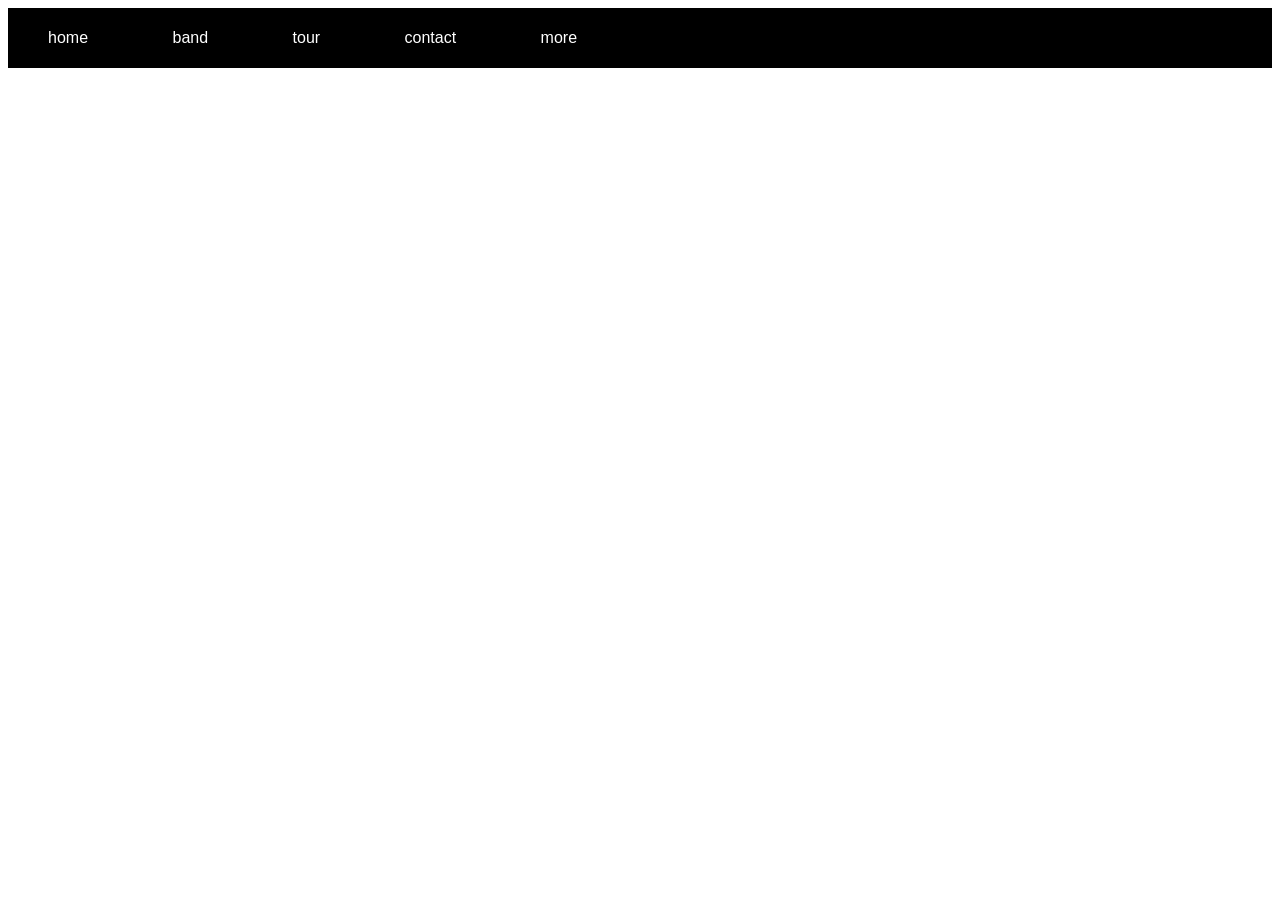
==== index.html @ ccdde466 "fix menu" ====
<!DOCTYPE html>
<html lang="en">
<head>
    <meta charset="UTF-8">
    <meta name="viewport" content="width=device-width, initial-scale=1.0">
    <title>Document</title>
    <link rel="stylesheet" href="./assets/css/style.css">
    <link rel="stylesheet" href="./assets/js/index.js">
</head>
<body>
    <div id="ropber">
        <div id="header">
            <ul id="nav">
                <li><a href="">home</a></li>
                <li><a href="">band</a></li>
                <li><a href="">tour</a></li>
                <li><a href="">contact</a></li>
                <li>
                    <a href="">more</a>
                    <ul class="subnav">
                        <li><a href="">what</a></li> 
                        <li><a href="">why</a></li>
                        <li><a href="">who</a></li>
                    </ul>
                </li>
            </ul>

        </div>

        <div id="slider">

        </div>

        <div id="content">

        </div>

        <div id="footer">

        </div>


    </div>

    
</body>
</html>
---- assets/css/style.css ----
b/* reset css  */
*{
    padding: 0;
    margin: 0;
    box-sizing: border-box;
} 
html{
    font-family: Arial, Helvetica, sans-serif;
}
#ropber{

}
body{
    /* margin: 0!important; */
}
#header{
    height: 60px;
    padding: 0;
    background-color: #000;
}

#nav{
    list-style: none;
    margin: 0;
    padding: 0;
}
#nav li {
    display: inline-block;
    position: relative;
}
#nav > li > a{
    color: #fff;
}

#nav li a {
    color: #fff;
    text-decoration: none;
    line-height: 60px;
    padding: 0 40px;
    display: inline-block;
}
#nav >  li:hover > a{
    color: #000;
    background-color: #ccc; 
}

#nav .subnav {
    display: none;
    position: absolute;
    background-color: #fff;
}
#nav li:hover .subnav{
    display: block;
}
#nav .subnav a{
    color: #000;
}

#slider{
    min-height: 500px;
    background-color: #fff;

}

#content{

}

#footer{

}
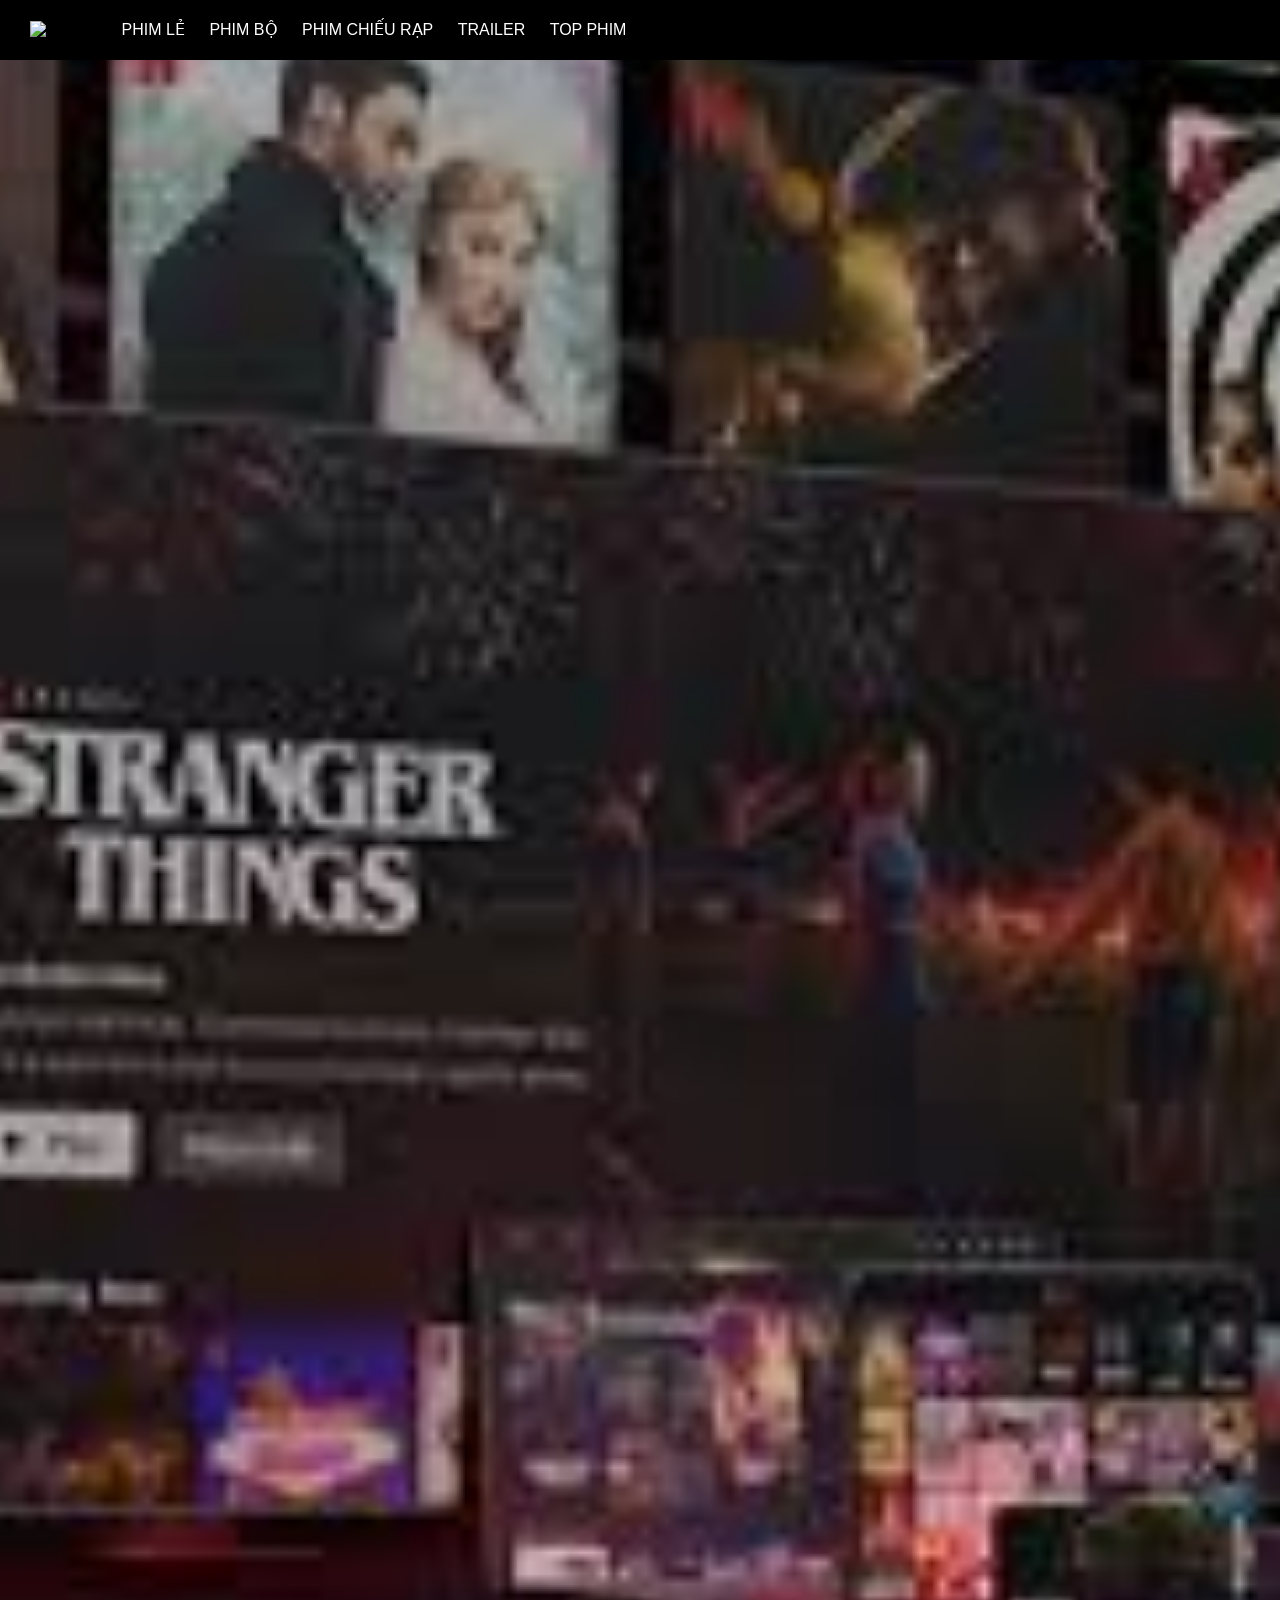
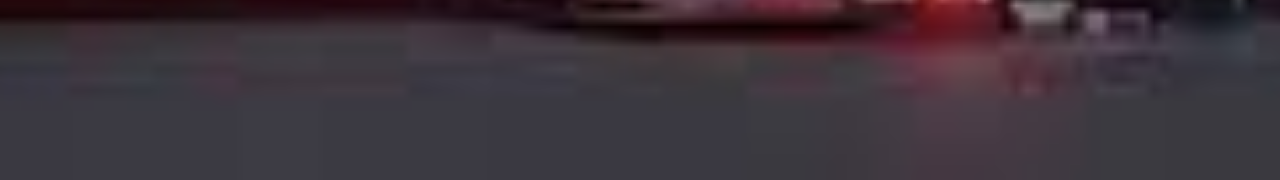
==== commit e4b33ae6: "them icon+slider" ====
--- a/index.html
+++ b/index.html
@@ -1,4 +1,4 @@
- <!DOCTYPE html>
+<!DOCTYPE html>
 <html lang="en">
 <head>
     <meta charset="UTF-8">
@@ -6,24 +6,37 @@
     <title>Document</title>
     <link rel="stylesheet" href="./assets/css/style.css">
     <link rel="stylesheet" href="./assets/js/index.js">
-</head>
+    <link rel="stylesheet" href="./assets/icon/themify-icons/themify-icons.css">
+</head> 
 <body>
     <div id="ropber">
         <div id="header">
+            <!-- banner:nav -->
+            <!-- logo -->
+             <div class="logo">
+        <img src="https://res.cloudinary.com/dnb1p68h9/image/upload/v1771673456/Phim_hay_1_pqcvgt.png" alt="Logo">
+    </div>
             <ul id="nav">
-                <li><a href="">home</a></li>
-                <li><a href="">band</a></li>
-                <li><a href="">tour</a></li>
-                <li><a href="">contact</a></li>
+                <li><a href="">Phim Lẻ</a></li>
+                <li><a href="">Phim Bộ</a></li>
+                <li><a href="">Phim Chiếu Rạp</a></li>
+                <li><a href="">Trailer</a></li>
                 <li>
-                    <a href="">more</a>
+                    <a href="">Top phim <i class="ti-angle-down"></i></a>
                     <ul class="subnav">
-                        <li><a href="">what</a></li> 
-                        <li><a href="">why</a></li>
-                        <li><a href="">who</a></li>
+                        <li><a href="">PhimHD</a></li> 
+                        <li><a href="">PhimMarvel</a></li>
+                        <li><a href="">PhimIMDB</a></li>
                     </ul>
                 </li>
             </ul>
+            <!-- end:nav -->
+             <!-- begin:search button -->
+                <div class="search-btn">
+                    <i class="ti-search"></i>
+                </div>
+             <!-- end:search button -->
+
 
         </div>
 
--- a/assets/css/style.css
+++ b/assets/css/style.css
@@ -1,4 +1,4 @@
-b/* reset css  */
+ b/* reset css  */
 *{
     padding: 0;
     margin: 0;
@@ -11,18 +11,28 @@
 
 }
 body{
-    /* margin: 0!important; */
+    margin: 0;
 }
 #header{
     height: 60px;
     padding: 0;
     background-color: #000;
+    display: flex;
+    align-items: center;
+    position: fixed;
+    top: 0;
+    left: 0;
+    right: 0;
 }
-
+.logo img{
+   height: 60px;
+   margin: 0 30px; 
+}
 #nav{
     list-style: none;
     margin: 0;
     padding: 0;
+    display: inline-block
 }
 #nav li {
     display: inline-block;
@@ -30,14 +40,16 @@
 }
 #nav > li > a{
     color: #fff;
+    text-transform: uppercase;
 }
 
 #nav li a {
     color: #fff;
     text-decoration: none;
     line-height: 60px;
-    padding: 0 40px;
+    padding: 0 10px;
     display: inline-block;
+    
 }
 #nav >  li:hover > a{
     color: #000;
@@ -47,19 +59,41 @@
 #nav .subnav {
     display: none;
     position: absolute;
-    background-color: #fff;
+    background-color: #ccc;
+    list-style: none;
+    padding: 0;
 }
 #nav li:hover .subnav{
     display: block;
 }
+#nav .subnav li a{
+    color: #000;
+    padding: 10px 20px; 
+    display: block;
+}S
 #nav .subnav a{
     color: #000;
 }
-
+/* search */
+#header .search-btn{
+ margin-left: auto;
+ padding: 0 30px;
+ cursor: pointer;
+}
+#header .search-btn:hover {
+    color: #fff;
+    background-color: #000;
+}
+.ti-search{
+    color: #fff;
+    font-size: 20px;
+    line-height: 60px;
+}
 #slider{
     min-height: 500px;
-    background-color: #fff;
-
+    background-color: #333;
+    padding-top: 100%;
+    background: url('/assets/IMG/slider/slider1.jpg') top center / cover no-repeat;
 }
 
 #content{
@@ -68,4 +102,4 @@
 
 #footer{
 
-}+}
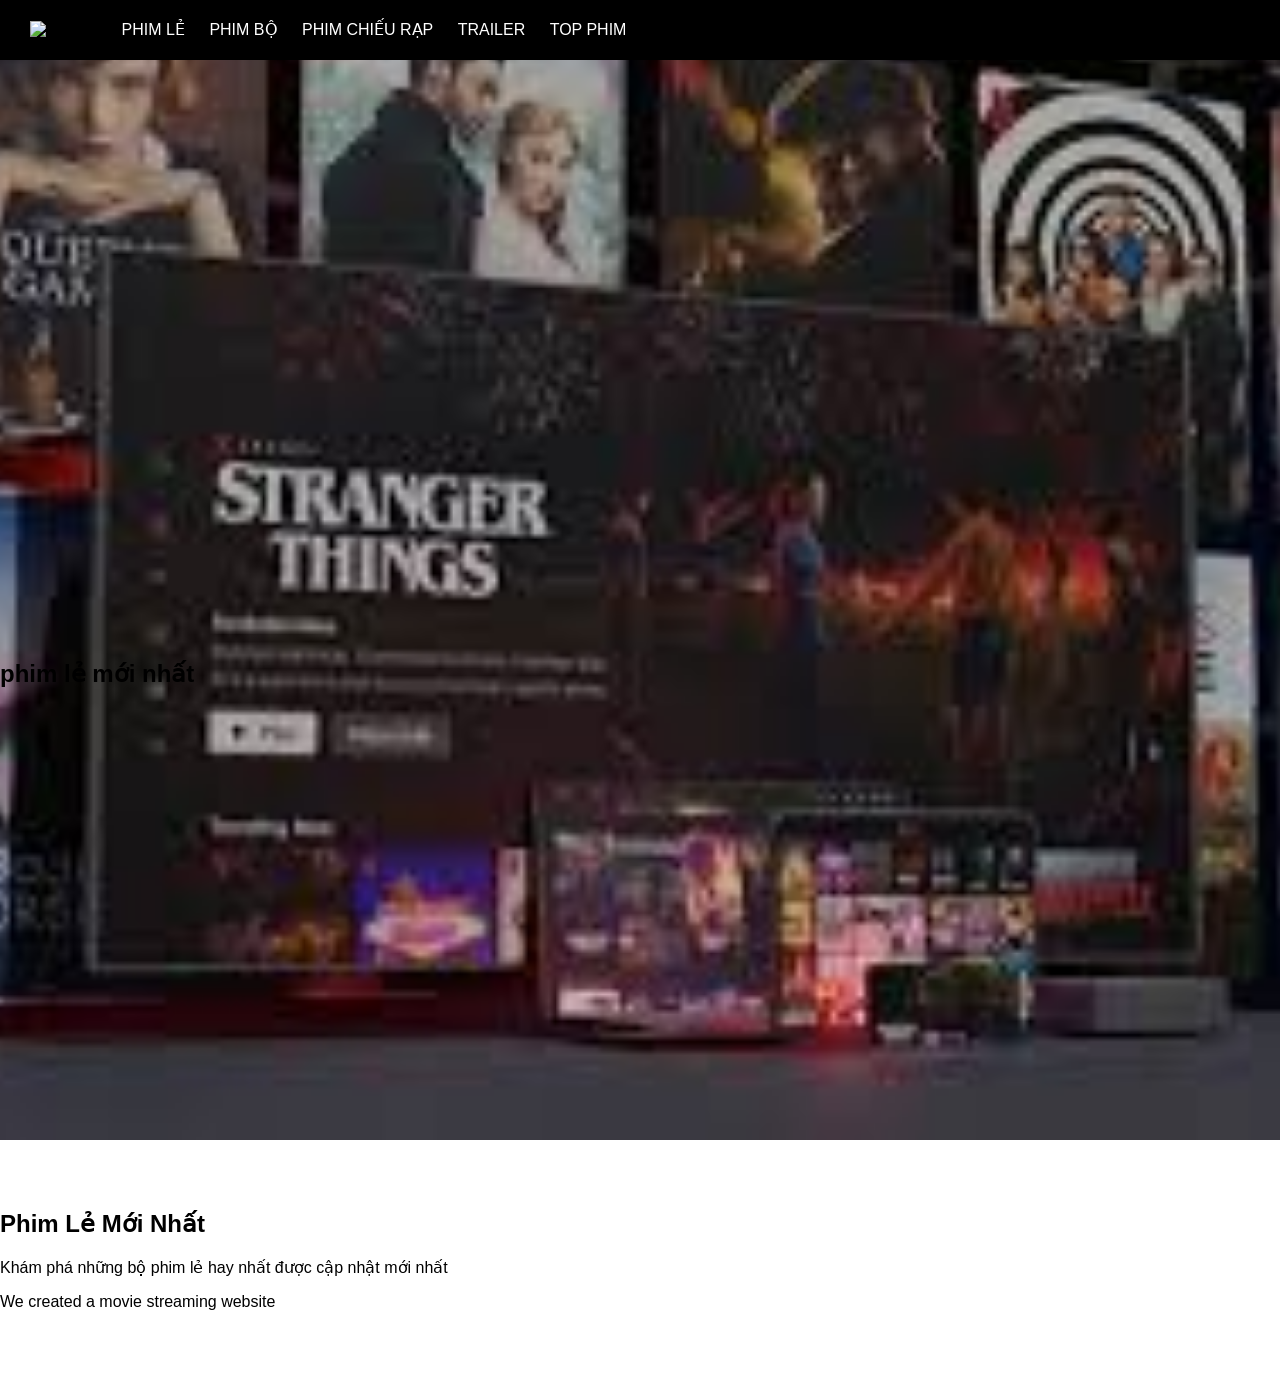
==== commit 14b74b20: "Update slider and content sections with new styles and headings" ====
--- a/index.html
+++ b/index.html
@@ -36,17 +36,26 @@
                     <i class="ti-search"></i>
                 </div>
              <!-- end:search button -->
-
-
         </div>
 
         <div id="slider">
-
+            <div class="text-contemt">
+                <h2 class="text-heading">phim lẻ mới nhất</h2>
+                <div class="text-discription"></div>
+            </div>
         </div>
 
         <div id="content">
-
-        </div>
+                <div class="content-heading">
+                    <h2>Phim Lẻ Mới Nhất</h2>
+                    <div class="section-sub-heading">
+                        <p>Khám phá những bộ phim lẻ hay nhất được cập nhật mới nhất</p>
+                        <p class="about-text">We created a movie streaming website</p>
+                    </div>
+                </div>
+                <div class="content-movie">
+                    <div class="movie-item
+        </div> 
 
         <div id="footer">
 
--- a/assets/css/style.css
+++ b/assets/css/style.css
@@ -92,7 +92,7 @@
 #slider{
     min-height: 500px;
     background-color: #333;
-    padding-top: 100%;
+    padding-top: 50%;
     background: url('/assets/IMG/slider/slider1.jpg') top center / cover no-repeat;
 }
 
@@ -100,6 +100,12 @@
 
 }
 
+#content .content-heading{
+    width: auto;
+    padding: 50px 0;
+    margin-left: auto;
+    margin-right: auto;
+}
 #footer{
 
 }
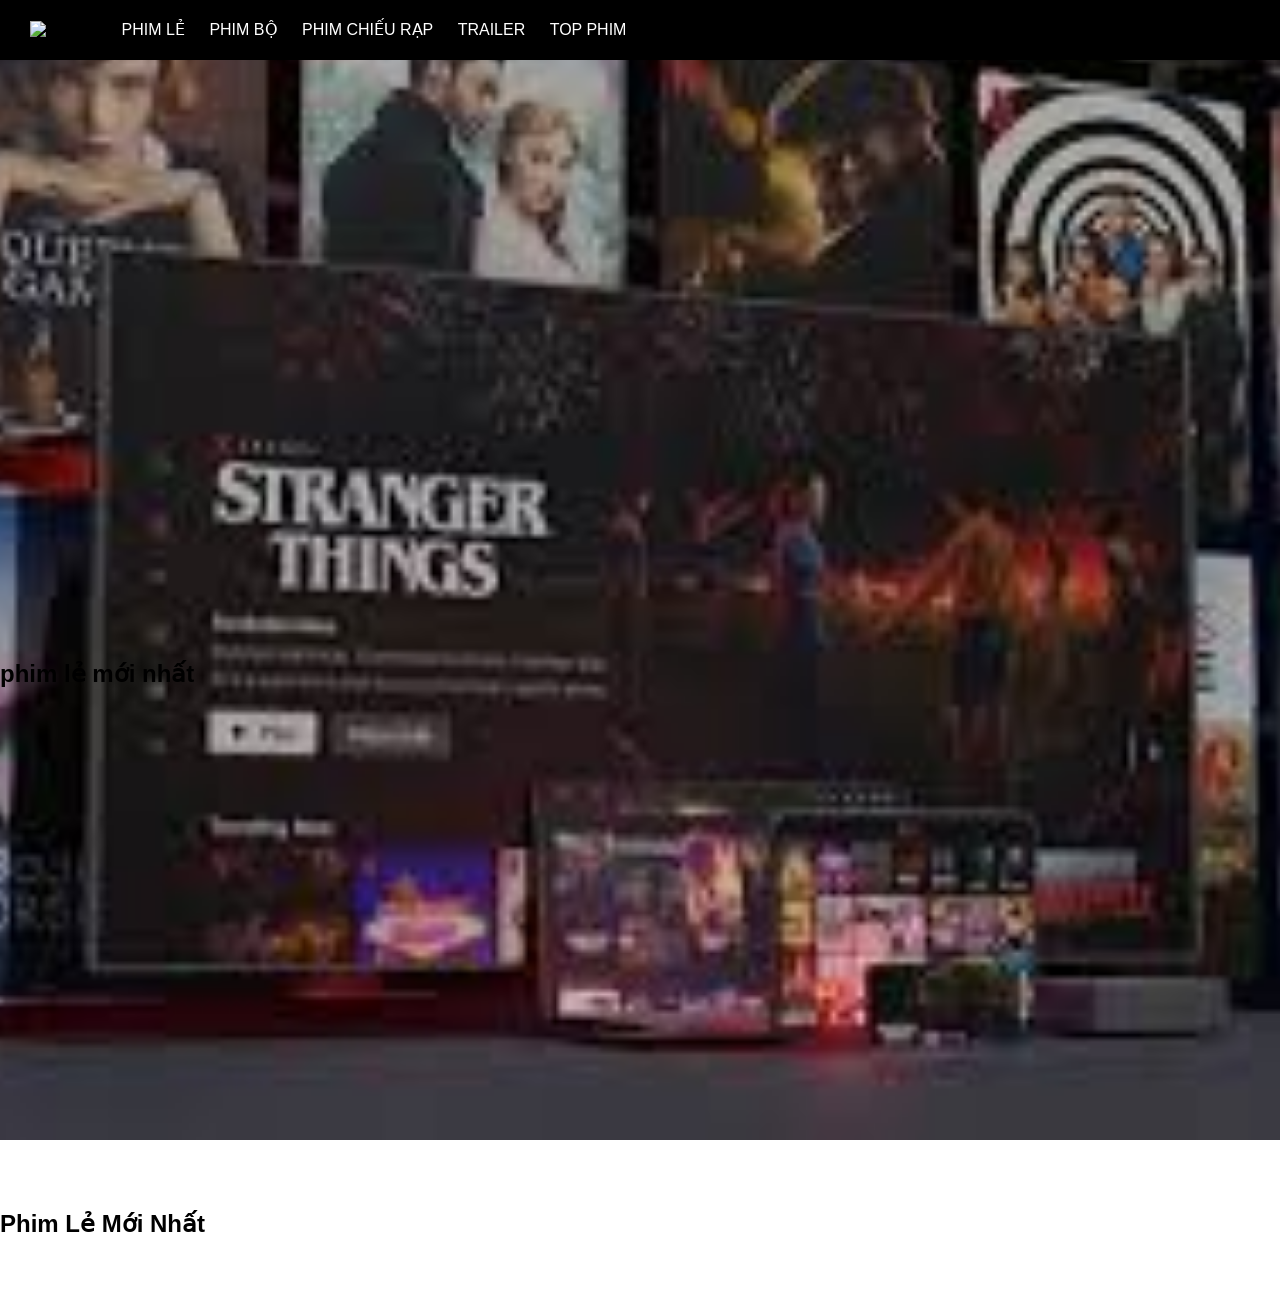
==== commit d104b63f: "test" ====
--- a/index.html
+++ b/index.html
@@ -49,8 +49,6 @@
                 <div class="content-heading">
                     <h2>Phim Lẻ Mới Nhất</h2>
                     <div class="section-sub-heading">
-                        <p>Khám phá những bộ phim lẻ hay nhất được cập nhật mới nhất</p>
-                        <p class="about-text">We created a movie streaming website</p>
                     </div>
                 </div>
                 <div class="content-movie">
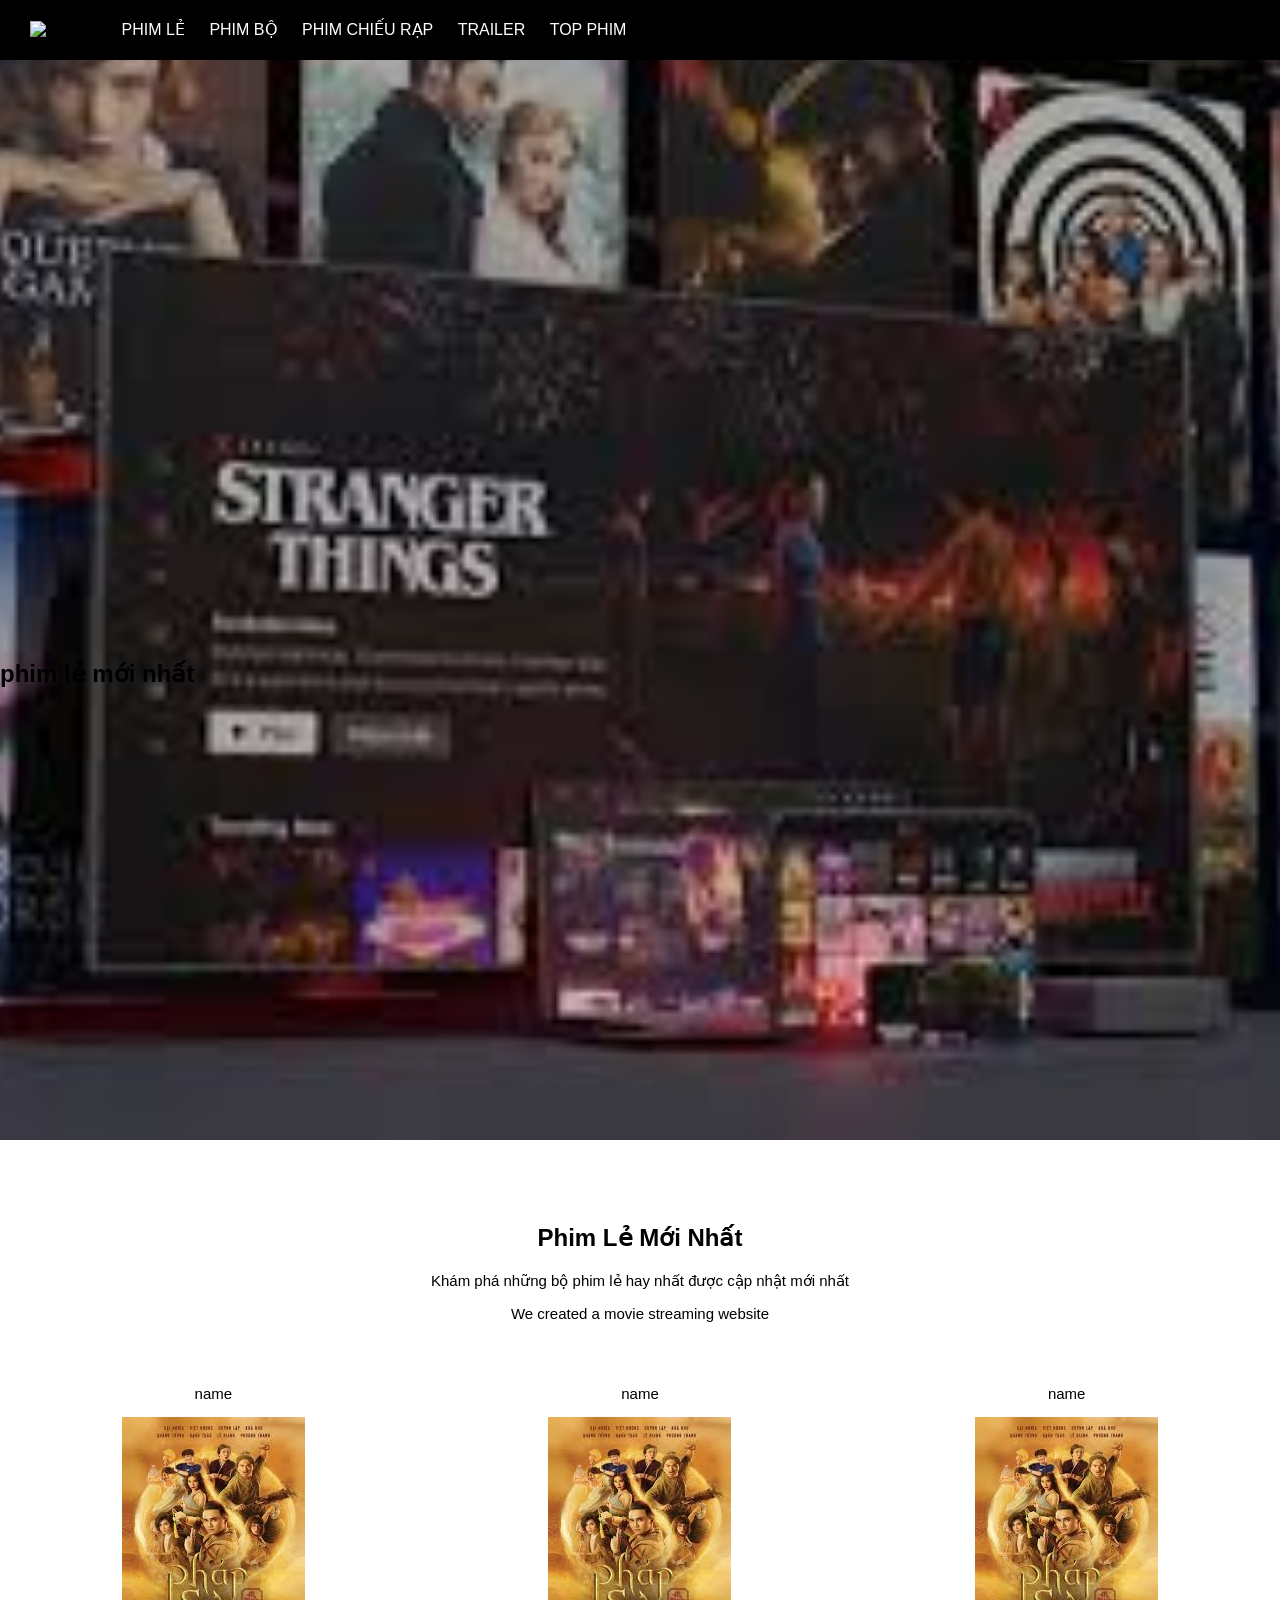
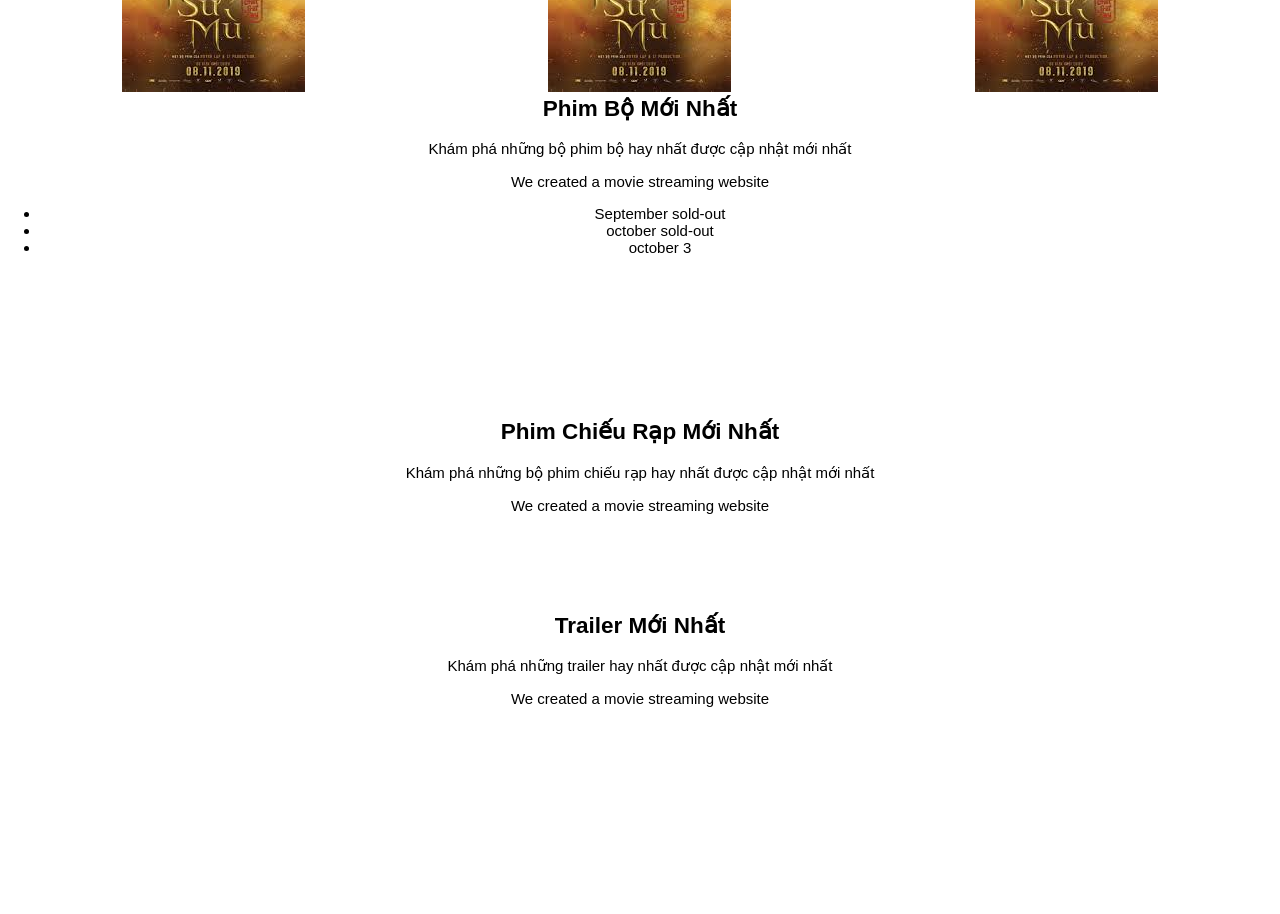
==== commit 2e7a5b9f: "hey bro" ====
--- a/index.html
+++ b/index.html
@@ -1,5 +1,6 @@
 <!DOCTYPE html>
 <html lang="en">
+
 <head>
     <meta charset="UTF-8">
     <meta name="viewport" content="width=device-width, initial-scale=1.0">
@@ -7,15 +8,17 @@
     <link rel="stylesheet" href="./assets/css/style.css">
     <link rel="stylesheet" href="./assets/js/index.js">
     <link rel="stylesheet" href="./assets/icon/themify-icons/themify-icons.css">
-</head> 
+</head>
+
 <body>
     <div id="ropber">
         <div id="header">
             <!-- banner:nav -->
             <!-- logo -->
-             <div class="logo">
-        <img src="https://res.cloudinary.com/dnb1p68h9/image/upload/v1771673456/Phim_hay_1_pqcvgt.png" alt="Logo">
-    </div>
+            <div class="logo">
+                <img src="https://res.cloudinary.com/dnb1p68h9/image/upload/v1771673456/Phim_hay_1_pqcvgt.png"
+                    alt="Logo">
+            </div>
             <ul id="nav">
                 <li><a href="">Phim Lẻ</a></li>
                 <li><a href="">Phim Bộ</a></li>
@@ -24,18 +27,34 @@
                 <li>
                     <a href="">Top phim <i class="ti-angle-down"></i></a>
                     <ul class="subnav">
-                        <li><a href="">PhimHD</a></li> 
+                        <li><a href="">PhimHD</a></li>
                         <li><a href="">PhimMarvel</a></li>
                         <li><a href="">PhimIMDB</a></li>
+                        <li><a href="">PhimHD</a></li>
+                        <li><a href="">PhimMarvel</a></li>
+                        <li><a href="">PhimIMDB</a></li>
+                        <li><a href="">PhimHD</a></li>
+                        <li><a href="">PhimMarvel</a></li>
+                        <li><a href="">PhimIMDB</a></li>
+                        <li><a href="">PhimHD</a></li>
+                        <li><a href="">PhimMarvel</a></li>
+                        <li><a href="">PhimIMDB</a></li>
+                        <li><a href="">PhimHD</a></li>
+                        <li><a href="">PhimMarvel</a></li>
+                        <li><a href="">PhimIMDB</a></li>
+                        <li><a href="">PhimHD</a></li>
+                        <li><a href="">PhimMarvel</a></li>
+                        <li><a href="">PhimIMDB</a></li>
+
                     </ul>
                 </li>
             </ul>
             <!-- end:nav -->
-             <!-- begin:search button -->
-                <div class="search-btn">
-                    <i class="ti-search"></i>
-                </div>
-             <!-- end:search button -->
+            <!-- begin:search button -->
+            <div class="search-btn">
+                <i class="ti-search"></i>
+            </div>
+            <!-- end:search button -->
         </div>
 
         <div id="slider">
@@ -46,22 +65,68 @@
         </div>
 
         <div id="content">
-                <div class="content-heading">
-                    <h2>Phim Lẻ Mới Nhất</h2>
-                    <div class="section-sub-heading">
+            <!-- about-section -->
+            <div class="content-heading">
+                <h2>Phim Lẻ Mới Nhất</h2>
+                <div class="section-sub-heading">
+                    <p>Khám phá những bộ phim lẻ hay nhất được cập nhật mới nhất</p>
+                    <p class="about-text">We created a movie streaming website
+                    </p>
+                    <div class="member-list">
+                        <div class="member-item">
+                            <p class="member-name">name</p>
+                            <img src="./assets/IMG/band/member.jpg" alt="" class="memeber-img">
+                        </div>
+                        <div class="member-list">
+                            <div class="member-item">
+                                <p class="member-name">name</p>
+                                <img src="./assets/IMG/band/member.jpg" alt="" class="memeber-img">
+                            </div>
+                            <div class="member-list">
+                                <div class="member-item">
+                                    <p class="member-name">name</p>
+                                    <img src="./assets/IMG/band/member.jpg" alt="" class="memeber-img">
+                                </div>
+                            </div>
+                        </div>
+                        <!-- phim bộ-section -->
+                        <div class="phimbo-section ">
+                            <div class="content-heading">
+                                <div class="section-sub-heading">
+                                    <h2>Phim Bộ Mới Nhất</h2>
+                                    <p>Khám phá những bộ phim bộ hay nhất được cập nhật mới nhất</p>
+                                    <p class="about-text">We created a movie streaming website</p>
+                                    <ul class="ticket-list">
+                                        <li>September <span class="sold-out">sold-out</span></li>
+                                        <li>october <span class="sold-out">sold-out</span></li>
+                                        <li>october <span class="quantity">3</span></li>
+                                    </ul>
+                                </div>
+                            </div>
+                        </div>
+                        <!-- phim chiếu rạp-section -->
+                        <div class="content-heading">
+                            <h2>Phim Chiếu Rạp Mới Nhất</h2>
+                            <div class="section-sub-heading">
+                                <p>Khám phá những bộ phim chiếu rạp hay nhất được cập nhật mới nhất</p>
+                                <p class="about-text">We created a movie streaming website</p>
+                            </div>
+                            <!-- trailer-section -->
+                            <div class="content-heading">
+                                <h2>Trailer Mới Nhất</h2>
+                                <div class="section-sub-heading">
+                                    <p>Khám phá những trailer hay nhất được cập nhật mới nhất</p>
+                                    <p class="about-text">We created a movie streaming website</p>
+                                </div>
+                            </div>
+                        </div>
                     </div>
                 </div>
-                <div class="content-movie">
-                    <div class="movie-item
-        </div> 
-
-        <div id="footer">
-
+            </div>
         </div>
+    </div>
 
 
-    </div>
+</body>
 
-    
-</body>
 </html>
--- a/assets/css/style.css
+++ b/assets/css/style.css
@@ -1,4 +1,4 @@
- b/* reset css  */
+b/* reset css  */
 *{
     padding: 0;
     margin: 0;
@@ -62,13 +62,15 @@
     background-color: #ccc;
     list-style: none;
     padding: 0;
+    width: 400px;
+    height: 400px;
 }
 #nav li:hover .subnav{
     display: block;
 }
 #nav .subnav li a{
     color: #000;
-    padding: 10px 20px; 
+    padding: 0 20px 0 15px; 
     display: block;
 }S
 #nav .subnav a{
@@ -102,10 +104,29 @@
 
 #content .content-heading{
     width: auto;
-    padding: 50px 0;
+    padding: 64px 0;
     margin-left: auto;
     margin-right: auto;
+    text-align: center;
+}
+#content .section-sub-heading{
+    font-size: 15px;
+    text-align: center;
+}
+    
+
+#content .member-list{
+  margin-top: 48px;
+}
+#content .member-item{
+   float: left;
+   width: 33.33333%;
+   text-align:center;
+}
+#content .member-img{
+    width: 100%;
+    height: auto;
 }
 #footer{
-
+    
 }
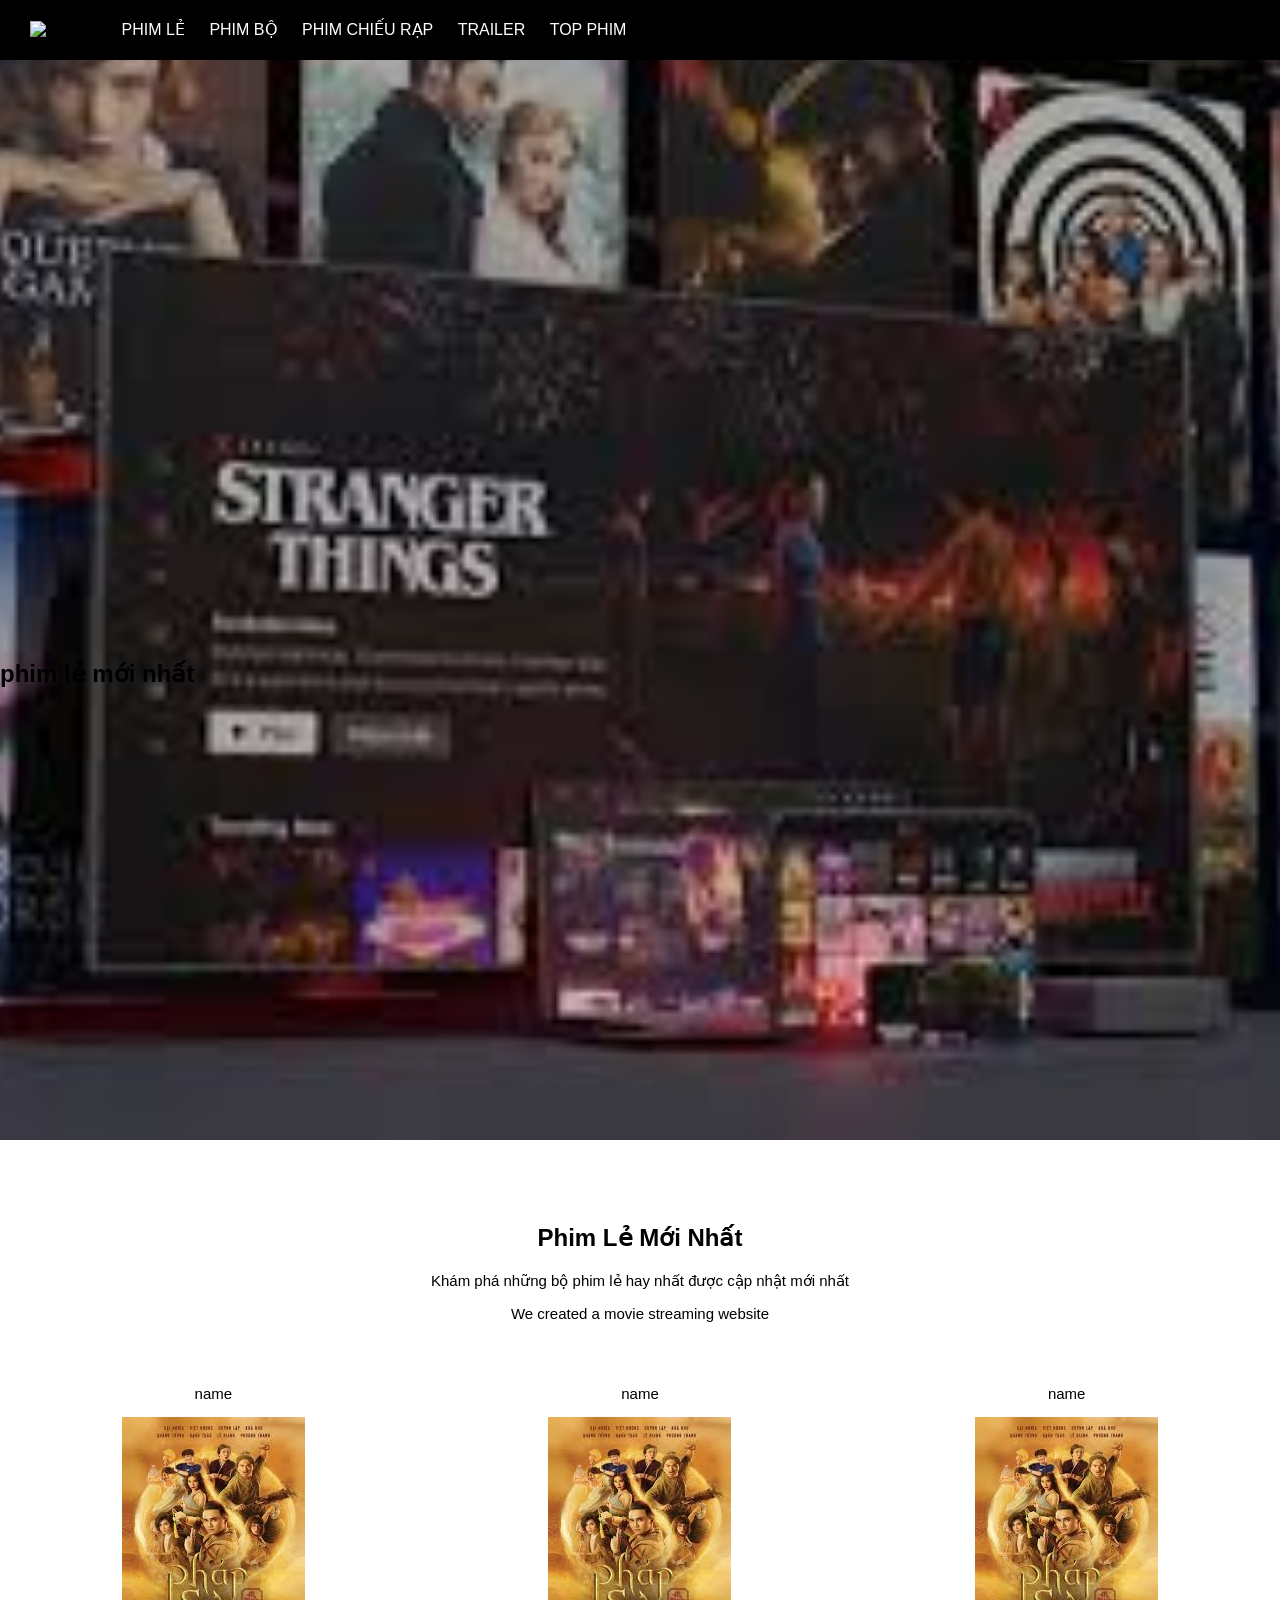
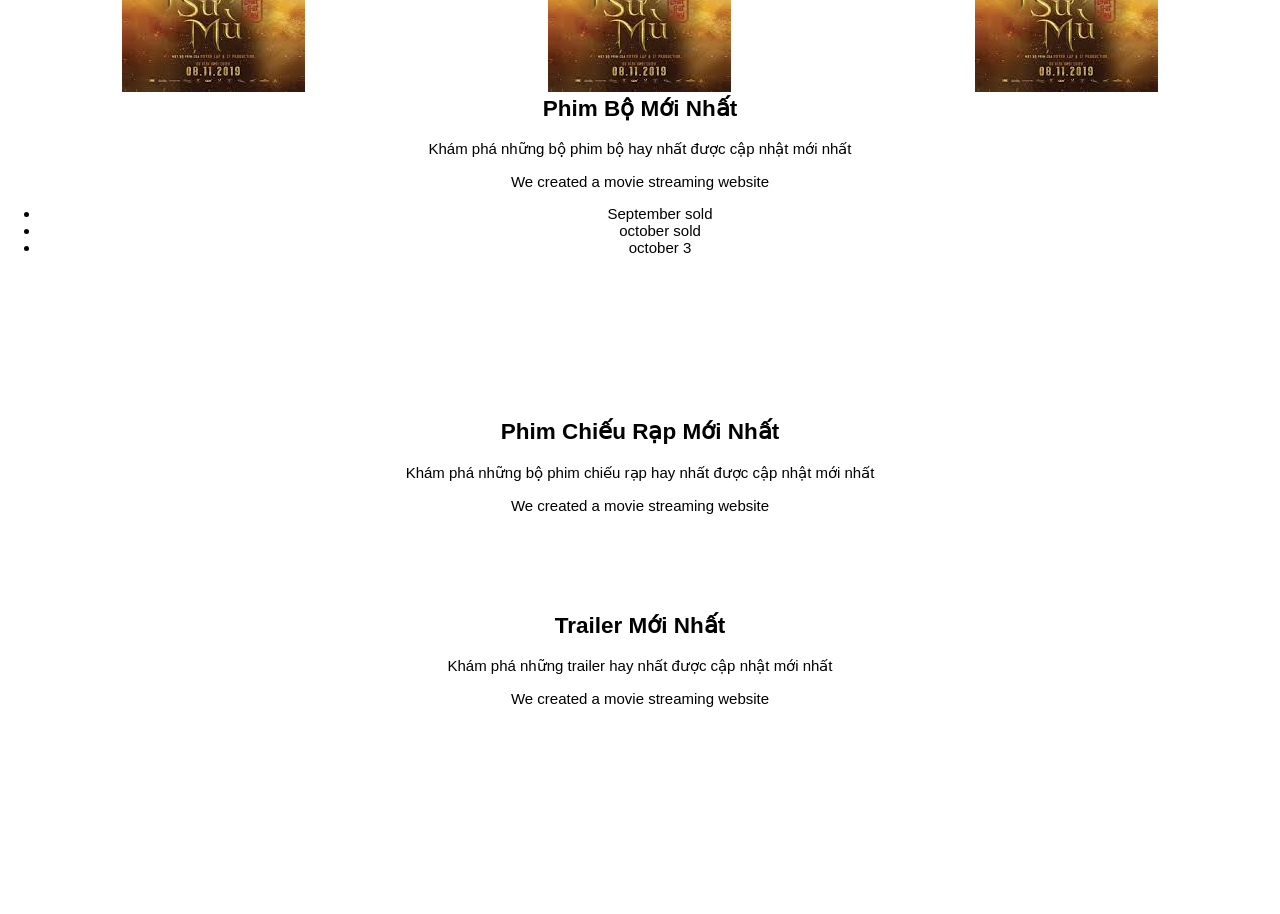
==== commit 4085cef1: "fix" ====
--- a/index.html
+++ b/index.html
@@ -90,34 +90,38 @@
                             </div>
                         </div>
                         <!-- phim bộ-section -->
-                        <div class="phimbo-section ">
+                         <div class="phimbo-section ">       
+                             <div class="content-heading text-white">
+                                 <h2>Phim Bộ Mới Nhất</h2>
+                                 <div class="section-sub-heading text-white">
+                                     <p>Khám phá những bộ phim bộ hay nhất được cập nhật mới nhất</p>
+                                     <p class="about-text">We created a movie streaming website</p>
+                                     <ul class="ticket-list">
+                                        <li>September <span class="sold-out">sold</span></li>
+                                        <li>october <span class="sold-out">sold </span></li>
+                                        <li>october <span class="quantity">3</span></li>
+                                     </ul>
+                                 </div>
+                         </div>
+                            <!-- phim chiếu rạp-section -->
                             <div class="content-heading">
+                                <h2>Phim Chiếu Rạp Mới Nhất</h2>
                                 <div class="section-sub-heading">
-                                    <h2>Phim Bộ Mới Nhất</h2>
-                                    <p>Khám phá những bộ phim bộ hay nhất được cập nhật mới nhất</p>
-                                    <p class="about-text">We created a movie streaming website</p>
-                                    <ul class="ticket-list">
-                                        <li>September <span class="sold-out">sold-out</span></li>
-                                        <li>october <span class="sold-out">sold-out</span></li>
-                                        <li>october <span class="quantity">3</span></li>
-                                    </ul>
-                                </div>
-                            </div>
-                        </div>
-                        <!-- phim chiếu rạp-section -->
-                        <div class="content-heading">
-                            <h2>Phim Chiếu Rạp Mới Nhất</h2>
-                            <div class="section-sub-heading">
-                                <p>Khám phá những bộ phim chiếu rạp hay nhất được cập nhật mới nhất</p>
-                                <p class="about-text">We created a movie streaming website</p>
-                            </div>
-                            <!-- trailer-section -->
-                            <div class="content-heading">
-                                <h2>Trailer Mới Nhất</h2>
-                                <div class="section-sub-heading">
-                                    <p>Khám phá những trailer hay nhất được cập nhật mới nhất</p>
+                                    <p>Khám phá những bộ phim chiếu rạp hay nhất được cập nhật mới nhất</p>
                                     <p class="about-text">We created a movie streaming website</p>
                                 </div>
+                                <!-- trailer-section -->
+                                <div class="content-heading">
+                                    <h2>Trailer Mới Nhất</h2>
+                                    <div class="section-sub-heading">
+                                        <p>Khám phá những trailer hay nhất được cập nhật mới nhất</p>
+                                        <p class="about-text">We created a movie streaming website</p>
+                                    </div>
+                                </div>
+                                <div class="content-movie">
+                                    <div class="movie-item"> </div>
+                                </div>
+                                <div id=" footer"></div>
                             </div>
                         </div>
                     </div>
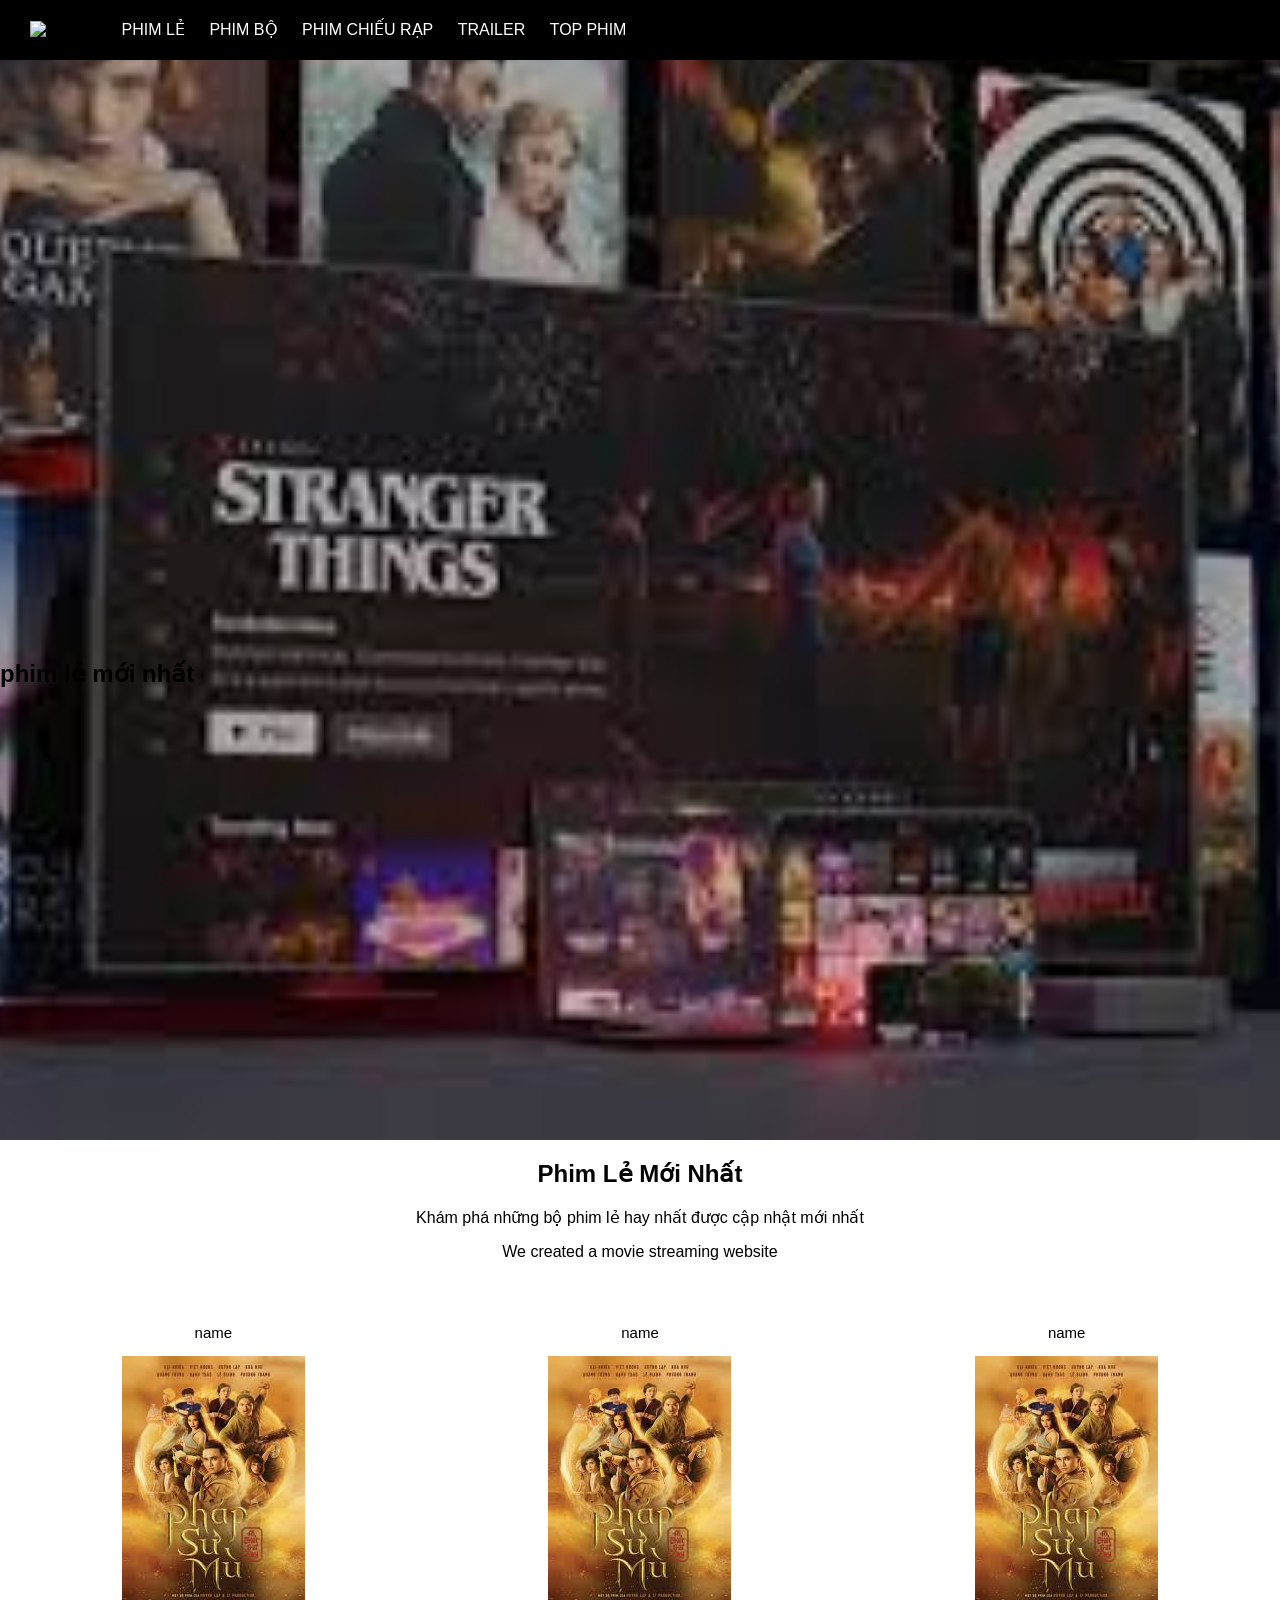
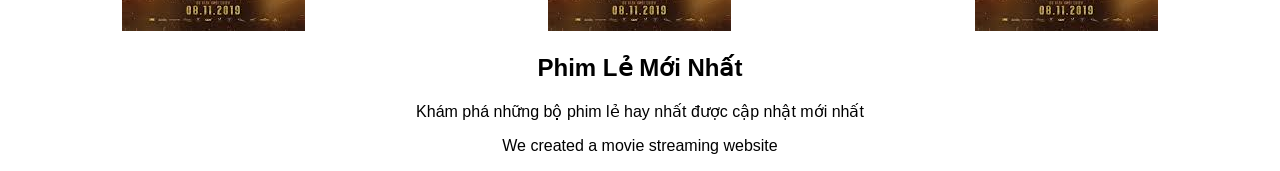
==== commit 6c4492b1: "fix content-heading" ====
--- a/index.html
+++ b/index.html
@@ -5,8 +5,8 @@
     <meta charset="UTF-8">
     <meta name="viewport" content="width=device-width, initial-scale=1.0">
     <title>Document</title>
+    
     <link rel="stylesheet" href="./assets/css/style.css">
-    <link rel="stylesheet" href="./assets/js/index.js">
     <link rel="stylesheet" href="./assets/icon/themify-icons/themify-icons.css">
 </head>
 
@@ -19,6 +19,7 @@
                 <img src="https://res.cloudinary.com/dnb1p68h9/image/upload/v1771673456/Phim_hay_1_pqcvgt.png"
                     alt="Logo">
             </div>
+
             <ul id="nav">
                 <li><a href="">Phim Lẻ</a></li>
                 <li><a href="">Phim Bộ</a></li>
@@ -45,11 +46,11 @@
                         <li><a href="">PhimHD</a></li>
                         <li><a href="">PhimMarvel</a></li>
                         <li><a href="">PhimIMDB</a></li>
-
                     </ul>
                 </li>
             </ul>
             <!-- end:nav -->
+
             <!-- begin:search button -->
             <div class="search-btn">
                 <i class="ti-search"></i>
@@ -65,72 +66,44 @@
         </div>
 
         <div id="content">
-            <!-- about-section -->
-            <div class="content-heading">
-                <h2>Phim Lẻ Mới Nhất</h2>
-                <div class="section-sub-heading">
+            <div class="container">
+                <div class="title" style="text-align: center;">
+                    <h2>Phim Lẻ Mới Nhất</h2>
                     <p>Khám phá những bộ phim lẻ hay nhất được cập nhật mới nhất</p>
-                    <p class="about-text">We created a movie streaming website
-                    </p>
-                    <div class="member-list">
-                        <div class="member-item">
-                            <p class="member-name">name</p>
-                            <img src="./assets/IMG/band/member.jpg" alt="" class="memeber-img">
-                        </div>
-                        <div class="member-list">
+                    <p>We created a movie streaming website</p>
+                </div>
+
+                <div class="content-heading">
+                    <div class="section-sub-heading">
+                        <div class="member-list" style="display: flex;">
                             <div class="member-item">
                                 <p class="member-name">name</p>
                                 <img src="./assets/IMG/band/member.jpg" alt="" class="memeber-img">
                             </div>
-                            <div class="member-list">
-                                <div class="member-item">
-                                    <p class="member-name">name</p>
-                                    <img src="./assets/IMG/band/member.jpg" alt="" class="memeber-img">
-                                </div>
+
+                            <div class="member-item">
+                                <p class="member-name">name</p>
+                                <img src="./assets/IMG/band/member.jpg" alt="" class="memeber-img">
                             </div>
-                        </div>
-                        <!-- phim bộ-section -->
-                         <div class="phimbo-section ">       
-                             <div class="content-heading text-white">
-                                 <h2>Phim Bộ Mới Nhất</h2>
-                                 <div class="section-sub-heading text-white">
-                                     <p>Khám phá những bộ phim bộ hay nhất được cập nhật mới nhất</p>
-                                     <p class="about-text">We created a movie streaming website</p>
-                                     <ul class="ticket-list">
-                                        <li>September <span class="sold-out">sold</span></li>
-                                        <li>october <span class="sold-out">sold </span></li>
-                                        <li>october <span class="quantity">3</span></li>
-                                     </ul>
-                                 </div>
-                         </div>
-                            <!-- phim chiếu rạp-section -->
-                            <div class="content-heading">
-                                <h2>Phim Chiếu Rạp Mới Nhất</h2>
-                                <div class="section-sub-heading">
-                                    <p>Khám phá những bộ phim chiếu rạp hay nhất được cập nhật mới nhất</p>
-                                    <p class="about-text">We created a movie streaming website</p>
-                                </div>
-                                <!-- trailer-section -->
-                                <div class="content-heading">
-                                    <h2>Trailer Mới Nhất</h2>
-                                    <div class="section-sub-heading">
-                                        <p>Khám phá những trailer hay nhất được cập nhật mới nhất</p>
-                                        <p class="about-text">We created a movie streaming website</p>
-                                    </div>
-                                </div>
-                                <div class="content-movie">
-                                    <div class="movie-item"> </div>
-                                </div>
-                                <div id=" footer"></div>
+
+                            <div class="member-item">
+                                <p class="member-name">name</p>
+                                <img src="./assets/IMG/band/member.jpg" alt="" class="memeber-img">
                             </div>
                         </div>
                     </div>
                 </div>
             </div>
+
+            <div class="title" style="text-align: center;">
+                <h2>Phim Lẻ Mới Nhất</h2>
+                <p>Khám phá những bộ phim lẻ hay nhất được cập nhật mới nhất</p>
+                <p>We created a movie streaming website</p>
+            </div>
         </div>
     </div>
 
-
+    <script src="./assets/js/index.js"></script>
 </body>
 
 </html>
--- a/assets/css/style.css
+++ b/assets/css/style.css
@@ -7,9 +7,7 @@
 html{
     font-family: Arial, Helvetica, sans-serif;
 }
-#ropber{
 
-}
 body{
     margin: 0;
 }
@@ -98,28 +96,22 @@
     background: url('/assets/IMG/slider/slider1.jpg') top center / cover no-repeat;
 }
 
-#content{
-
-}
 
 #content .content-heading{
-    width: auto;
-    padding: 64px 0;
-    margin-left: auto;
+    /* width: auto; */
+    /* margin-left: auto;
     margin-right: auto;
-    text-align: center;
+    text-align: center; */
 }
-#content .section-sub-heading{
+.section-sub-heading{
     font-size: 15px;
     text-align: center;
 }
-    
 
 #content .member-list{
   margin-top: 48px;
 }
 #content .member-item{
-   float: left;
    width: 33.33333%;
    text-align:center;
 }
@@ -127,6 +119,3 @@
     width: 100%;
     height: auto;
 }
-#footer{
-    
-}
